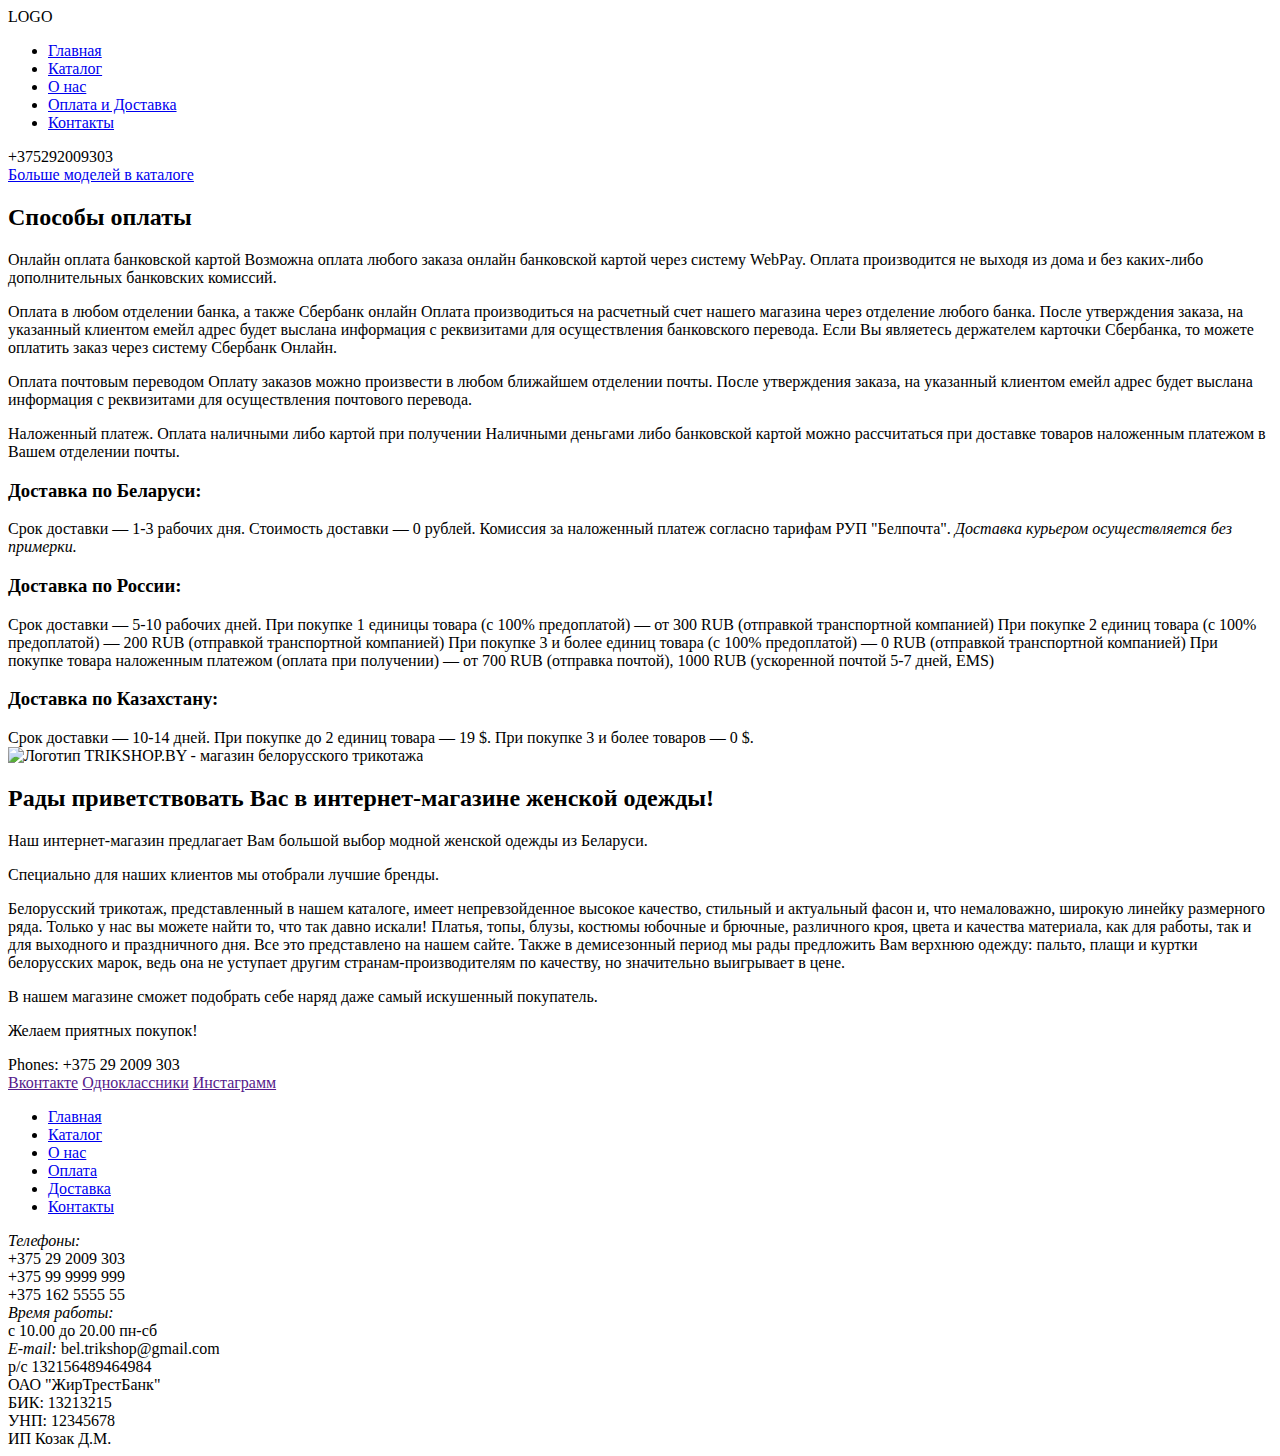
==== TEMP/index.html @ aaf56e62 "Add some fatures like bar menu close by clicking link" ====
<!DOCTYPE html>
<html lang="ru">
<head>
    <meta charset="UTF-8">
    <meta name="viewport" content="width=device-width, initial-scale=1.0">
    <meta http-equiv="X-UA-Compatible" content="ie=edge">
    <script src="https://unpkg.com/current-device/umd/current-device.min.js"></script>
    <link rel="stylesheet" href="https://use.fontawesome.com/releases/v5.3.1/css/brands.css" integrity="sha384-rf1bqOAj3+pw6NqYrtaE1/4Se2NBwkIfeYbsFdtiR6TQz0acWiwJbv1IM/Nt/ite" crossorigin="anonymous">
    <link rel="stylesheet" href="https://use.fontawesome.com/releases/v5.3.1/css/solid.css" integrity="sha384-VGP9aw4WtGH/uPAOseYxZ+Vz/vaTb1ehm1bwx92Fm8dTrE+3boLfF1SpAtB1z7HW" crossorigin="anonymous">
    <link rel="stylesheet" href="https://use.fontawesome.com/releases/v5.3.1/css/fontawesome.css" integrity="sha384-1rquJLNOM3ijoueaaeS5m+McXPJCGdr5HcA03/VHXxcp2kX2sUrQDmFc3jR5i/C7" crossorigin="anonymous">
    <link rel="stylesheet" href="/CSS/colors.css">
    <link rel="stylesheet" href="/CSS/normalize.css">
    <link rel="stylesheet" href="/CSS/fonts.css">
    <link rel="stylesheet" href="/CSS/index.css">
    <link rel="stylesheet" href="/HEADER/CSS/header.css">
    <link rel="stylesheet" href="/BANNER/css/banner.css">
    <link rel="stylesheet" href="/CATALOG/CSS/catalog.css">
    <link rel="stylesheet" href="/FOOTER/CSS/footer.css">
    <link rel="stylesheet" href="/US/CSS/us.css">
    <link rel="stylesheet" href="/PAYMENT/CSS/payment.css">
    <link rel="stylesheet" href="/CONTACTS/CSS/contacts.css">
    <link rel="stylesheet" href="/DELIVERY/CSS/delivery.css">
    <title>TRIKSHOP.BY - Беллоруский трикотаж купить Брест</title>
</head>
<body>
    <div class="header">
        <div class="header__logo">
            LOGO
        </div>
        <div class="header__empty-element">

        </div>
        <nav class="header__menu header__menu_closed">
            <ul>
                <li class="header__menu__item">
                    <a href="#">Главная</a> 
                </li>
                <li class="header__menu__item">
                    <a href="#catalog">Каталог</a>
                </li>
                <li class="header__menu__item">
                    <a href="#us">О нас</a> 
                </li>
                <li class="header__menu__item">
                    <a href="#payment">Оплата и Доставка</a>
                </li>
                <li class="header__menu__item">
                    <a href="#contacts">Контакты</a>
                </li>
            </ul>
        </nav>
        <div class="header__social">
            <a href=""><i class="fab fa-instagram"></i></a> 
            <a href=""><i class="fab fa-vk"></i></a> 
            <a href=""><i class="fab fa-odnoklassniki"></i></a> 
        </div>
        <div class="header__phones">
            +375292009303
        </div>
        <div class="header__menu_bar">
          <i class="fas fa-bars"></i>
        </div>
    </div>
    <div class="banner__margin">

    </div>
    <div class="banner">
      <div class ='banner__img' alt="Баннер"></div>
    </div>
    <a href="" name='catalog'></a>
    <div class="catalog">
        <div class="catalog__circles">
          <div class="catalog__circles__wrap">
            <div class="catalog__circle catalog__circle__selected"></div>
            <div class="catalog__circle"></div>
            <div class="catalog__circle"></div>
          </div>
        </div>
        <div class="catalog__models">
          <div class="catalog__arrow catalog__arrow_left">
              <i class="fas fa-angle-left"></i>
          </div>
          <div class="catalog__items">
            
            <div class="catalog__item">
              <div class="catalog__item__page"></div>
              <div class="catalog__item__page"></div>
              <div class="catalog__item__page"></div>
              <div class="catalog__item__img"></div>
            </div>
            <div class="catalog__item">
              <div class="catalog__item__page"></div>
              <div class="catalog__item__page"></div>
              <div class="catalog__item__page"></div>
              <div class="catalog__item__img"></div>
            </div>
            <div class="catalog__item">
              <div class="catalog__item__page"></div>
              <div class="catalog__item__page"></div>
              <div class="catalog__item__page"></div>
              <div class="catalog__item__img"></div>
            </div>
            <div class="catalog__item">
              <div class="catalog__item__page"></div>
              <div class="catalog__item__page"></div>
              <div class="catalog__item__page"></div>
              <div class="catalog__item__img"></div>
            </div>
            <div class="catalog__item">
              <div class="catalog__item__page"></div>
              <div class="catalog__item__page"></div>
              <div class="catalog__item__page"></div>
              <div class="catalog__item__img"></div>
            </div>
            <div class="catalog__item">
              <div class="catalog__item__page"></div>
              <div class="catalog__item__page"></div>
              <div class="catalog__item__page"></div>
              <div class="catalog__item__img"></div>
            </div>
            <div class="catalog__item">
              <div class="catalog__item__page"></div>
              <div class="catalog__item__page"></div>
              <div class="catalog__item__page"></div>
              <div class="catalog__item__img"></div>
            </div>
            <div class="catalog__item">
              <div class="catalog__item__page"></div>
              <div class="catalog__item__page"></div>
              <div class="catalog__item__page"></div>
              <div class="catalog__item__img"></div>
            </div>
            <div class="catalog__item">
              <div class="catalog__item__page"></div>
              <div class="catalog__item__page"></div>
              <div class="catalog__item__page"></div>
              <div class="catalog__item__img"></div>
            </div>
           
          </div>
          <div class="catalog__arrow catalog__arrow_right">
              <i class="fas fa-angle-right"></i>
          </div>
        </div>
        
        <div class='catalog__link'>
          <a href="#">Больше моделей в каталоге</a>
        </div>
    </div>
    <a name='payment'></a>
    <section class="payment" >
            <h2>Способы оплаты</h2>
            <div class="payment__data">
                
                <p>Онлайн оплата банковской картой 
                Возможна оплата любого заказа онлайн банковской картой через систему WebPay.
                Оплата производится не выходя из дома и без каких-либо дополнительных банковских комиссий.</p>
                <p> Оплата в любом отделении банка, а также Сбербанк онлайн 
                Оплата производиться на расчетный счет нашего магазина через отделение любого банка. После утверждения заказа, на указанный клиентом емейл адрес будет выслана информация с реквизитами для осуществления банковского перевода. Если Вы являетесь держателем карточки Сбербанка, то можете оплатить заказ через систему Сбербанк Онлайн.</p>
    
                <p>Оплата почтовым переводом 
                Оплату заказов можно произвести в любом ближайшем отделении почты. После утверждения заказа, на указанный клиентом емейл адрес будет выслана информация с реквизитами для осуществления почтового перевода.</p>
                <p>Наложенный платеж. Оплата наличными либо картой при получении 
                Наличными деньгами либо банковской картой можно рассчитаться при доставке товаров наложенным платежом в Вашем отделении почты.</p>
                
            </div>
          </section>

    <a name='dilivery'></a>
    <section class="delivery">
        <div class="delivery__data">
            <h3>Доставка по Беларуси:</h3>
            <div>
                <span>Срок доставки — 1-3 рабочих дня.</span>
                <span>Стоимость доставки — 0 рублей.</span>
                <span>Комиссия за наложенный платеж согласно тарифам РУП "Белпочта".</span>
                <i>Доставка курьером осуществляется без примерки.</i>
            </div>
            <h3>Доставка по России:</h3>
            <div>
                <span>Срок доставки — 5-10 рабочих дней.</span>
                <span>При покупке 1 единицы товара (с 100% предоплатой) — от 300 RUB (отправкой транспортной компанией)</span>
                <span>При покупке 2 единиц товара (c 100% предоплатой) — 200 RUB (отправкой транспортной компанией)</span>
                <span>При покупке 3 и более единиц товара (c 100% предоплатой) — 0 RUB (отправкой транспортной компанией)</span>
                <span>При покупке товара наложенным платежом (оплата при получении) — от 700 RUB (отправка почтой), 1000 RUB (ускоренной почтой 5-7 дней, EMS)</span>
            </div>
            <h3>Доставка по Казахстану:</h3>
            <div>
                <span>Срок доставки — 10-14 дней.</span>
                <span>При покупке до 2 единиц товара — 19 $.</span>
                <span>При покупке 3 и более товаров — 0 $.</span>
            </div>
        </div>
      </section>

    

    <a name='us'></a>
    <section class="us">
        <article class="us__text">

            <header>
              <img src="" alt="Логотип TRIKSHOP.BY - магазин белорусского трикотажа">  
              <h2>Рады приветствовать Вас в интернет-магазине женской одежды!</h2>
            </header>
            <p>
                <p>Наш интернет-магазин предлагает Вам большой выбор модной женской одежды из Беларуси.</p>
                <p>Специально для наших клиентов мы отобрали лучшие бренды.</p>
                <p>Белорусский трикотаж, представленный в нашем каталоге, имеет непревзойденное высокое качество, стильный и актуальный фасон и, что немаловажно, широкую линейку размерного ряда. Только у нас вы можете найти то, что так давно искали! Платья, топы, блузы, костюмы юбочные и брючные, различного кроя, цвета и качества материала, как для работы, так и для выходного и праздничного дня. Все это представлено на нашем сайте. Также в демисезонный период мы рады предложить Вам верхнюю одежду: пальто, плащи и куртки белорусских марок, ведь она не уступает другим странам-производителям по качеству, но значительно выигрывает в цене.</p>
                <p>В нашем магазине сможет подобрать себе наряд даже самый искушенный покупатель.</p>
                <p>Желаем приятных покупок!</p>

            </p>    
        </article>
      </section>
    <a name='contacts'></a>
    <div class="contacts">
        <article class="contacts__numbers">
            Phones: +375 29 2009 303
        </article>
        <div class="contacts__social">
            <a href="" class="contacts__social__links">Вконтакте</a>
            <a href="" class="contacts__social__links">Одноклассники</a>
            <a href="" class="contacts__social__links">Инстаграмм</a>
        </div>
    </div>
    
    



    <footer class="footer">
        <nav class="footer__menu">
            <ul>
                <li class="footer__menu__item"><a href="#">Главная</a></li>
                <li class="footer__menu__item"><a href="#catalog">Каталог</a></li>
                <li class="footer__menu__item"><a href="#us">О нас</a></li>
                <li class="footer__menu__item"><a href="#payment">Оплата</a></li>
                <li class="footer__menu__item"><a href="#dilivery">Доставка</a></li>
                <li class="footer__menu__item"><a href="#contacts">Контакты</a></li>
            </ul>
        </nav>
        <div class="footer__empty"></div>
        <div class="footer__social">
            <a href=""><i class="fab fa-instagram"></i></a> 
            <a href=""><i class="fab fa-vk"></i></a> 
            <a href=""><i class="fab fa-odnoklassniki"></i></a> 
        </div>
        <div class="footer__contacts">
            <i>Телефоны:</i><br>
            +375 29 2009 303<br>
            +375 99 9999 999<br>
            +375 162 5555 55<br>
            <i>Время работы:</i><br> 
            с 10.00 до 20.00 пн-сб<br>
            <i>E-mail:</i> bel.trikshop@gmail.com<br>
        </div>
        <div class="footer__bankrec">
            р/с 132156489464984<br>
            ОАО "ЖирТрестБанк"<br>
            БИК: 13213215<br>
        </div>
        <div class="footer__unp">
            УНП: 12345678<br>
            ИП Козак Д.М.<br>

        </div>
    </footer>
    
    
    <script src="/CATALOG/JS/catalog.js"></script>
    <script src="/HEADER/JS/header.js"></script>
    <script src="/JS/index.js"></script>
    <script src="/JS/device.js"></script>
</body>
</html>
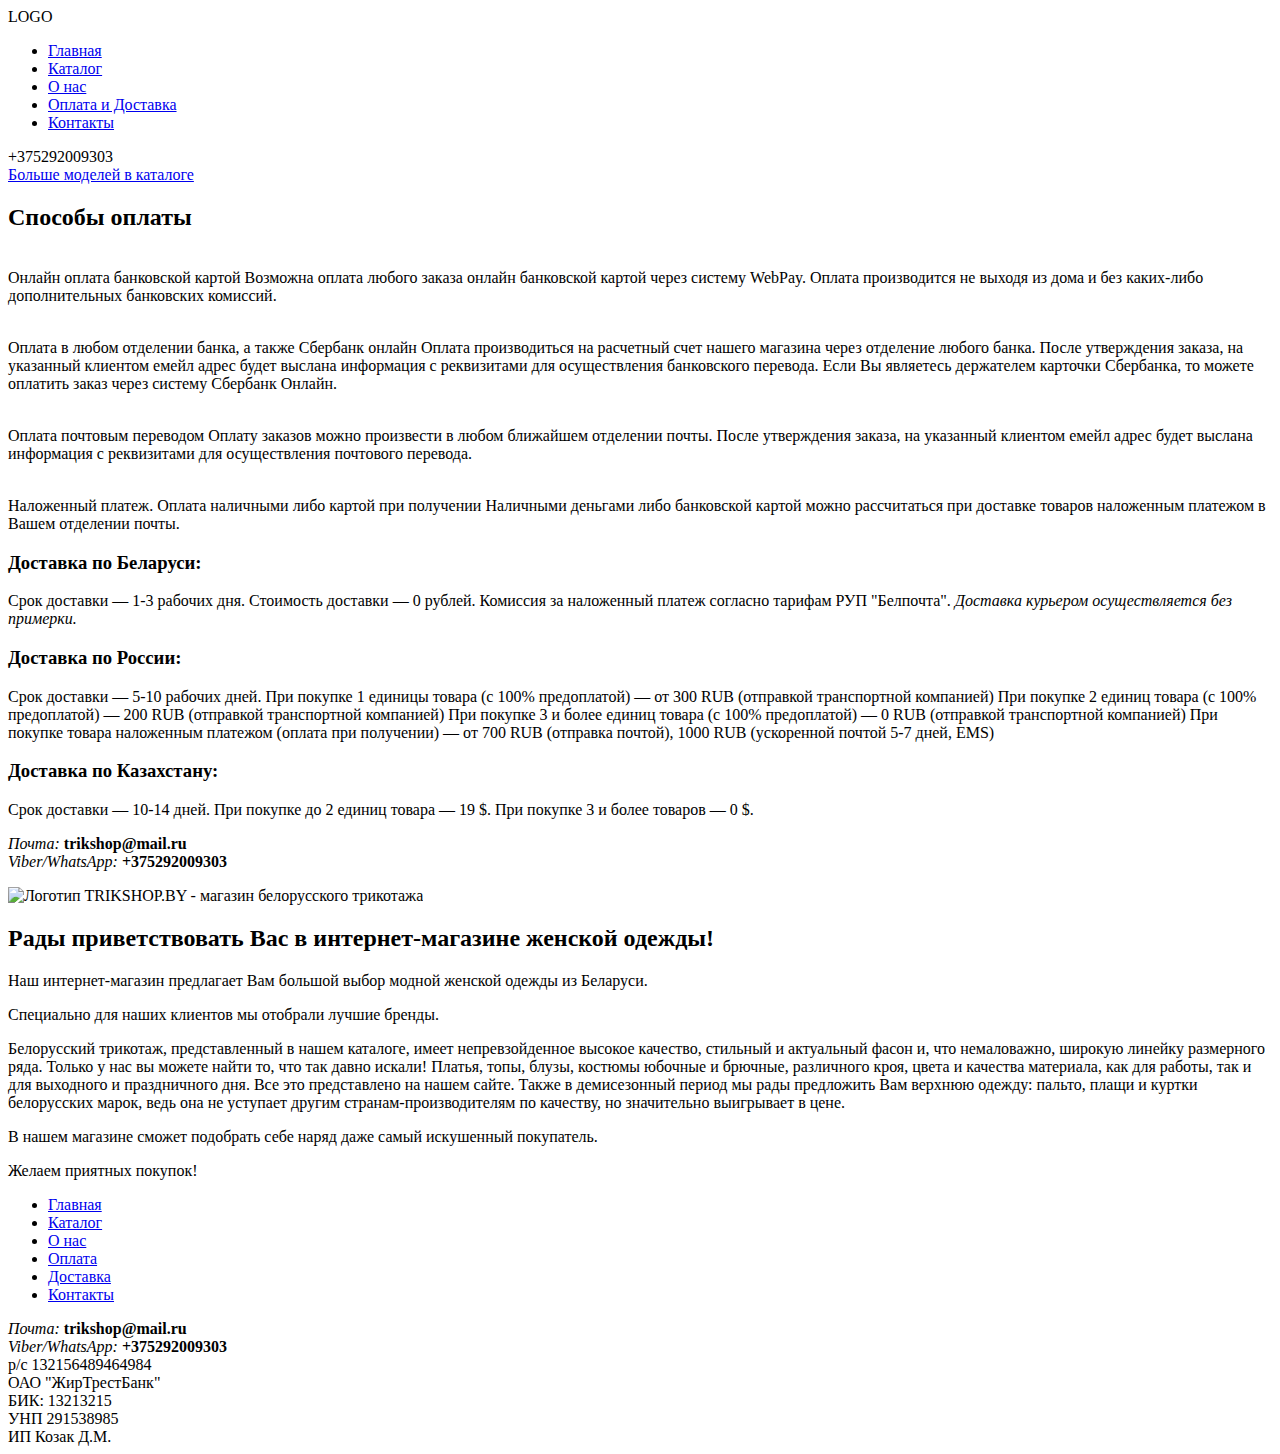
==== commit 17d2a0d7: "Display footer" ====
--- a/TEMP/index.html
+++ b/TEMP/index.html
@@ -4,6 +4,11 @@
     <meta charset="UTF-8">
     <meta name="viewport" content="width=device-width, initial-scale=1.0">
     <meta http-equiv="X-UA-Compatible" content="ie=edge">
+    <meta property='og:image' content='/BANNER/IMGS/баннер 2369.jpg' /> <!— для Viber —>
+
+    <meta property='og:image' content='/BANNER/IMGS/баннер 2369.jpg' />
+ 
+    <meta property='og:image' content='/BANNER/IMGS/баннер 2369.jpg' /> <!— для Telegram & WhatsApp —>
     <script src="https://unpkg.com/current-device/umd/current-device.min.js"></script>
     <link rel="stylesheet" href="https://use.fontawesome.com/releases/v5.3.1/css/brands.css" integrity="sha384-rf1bqOAj3+pw6NqYrtaE1/4Se2NBwkIfeYbsFdtiR6TQz0acWiwJbv1IM/Nt/ite" crossorigin="anonymous">
     <link rel="stylesheet" href="https://use.fontawesome.com/releases/v5.3.1/css/solid.css" integrity="sha384-VGP9aw4WtGH/uPAOseYxZ+Vz/vaTb1ehm1bwx92Fm8dTrE+3boLfF1SpAtB1z7HW" crossorigin="anonymous">
@@ -50,9 +55,9 @@
             </ul>
         </nav>
         <div class="header__social">
-            <a href=""><i class="fab fa-instagram"></i></a> 
-            <a href=""><i class="fab fa-vk"></i></a> 
-            <a href=""><i class="fab fa-odnoklassniki"></i></a> 
+            <a href="https://www.instagram.com/trikshop.by/?utm_source=ig_profile_share&igshid=1as73hnb0vvfa" target="_blank"><i class="fab fa-instagram"></i></a> 
+            <!-- <a href=""><i class="fab fa-vk"></i></a>  -->
+            <a href="https://m.ok.ru/dk;jsessionid=ad5faab49e345cdb6df94f02e73f4b57a963138e876ae20f.76fc9797?st.cmd=altGroupRestricted&st.groupId=53975076438144&_prevCmd=altGroupMain&tkn=1452" target="_blank"><i class="fab fa-odnoklassniki"></i></a> 
         </div>
         <div class="header__phones">
             +375292009303
@@ -152,16 +157,24 @@
             <h2>Способы оплаты</h2>
             <div class="payment__data">
                 
-                <p>Онлайн оплата банковской картой 
-                Возможна оплата любого заказа онлайн банковской картой через систему WebPay.
-                Оплата производится не выходя из дома и без каких-либо дополнительных банковских комиссий.</p>
-                <p> Оплата в любом отделении банка, а также Сбербанк онлайн 
-                Оплата производиться на расчетный счет нашего магазина через отделение любого банка. После утверждения заказа, на указанный клиентом емейл адрес будет выслана информация с реквизитами для осуществления банковского перевода. Если Вы являетесь держателем карточки Сбербанка, то можете оплатить заказ через систему Сбербанк Онлайн.</p>
-    
-                <p>Оплата почтовым переводом 
-                Оплату заказов можно произвести в любом ближайшем отделении почты. После утверждения заказа, на указанный клиентом емейл адрес будет выслана информация с реквизитами для осуществления почтового перевода.</p>
-                <p>Наложенный платеж. Оплата наличными либо картой при получении 
-                Наличными деньгами либо банковской картой можно рассчитаться при доставке товаров наложенным платежом в Вашем отделении почты.</p>
+                <p>
+                  <img src="/PAYMENT/IMGS/webpay_logo.png" alt=""><br>
+                  Онлайн оплата банковской картой 
+                  Возможна оплата любого заказа онлайн банковской картой через систему WebPay.
+                  Оплата производится не выходя из дома и без каких-либо дополнительных банковских комиссий.</p>
+                <p> 
+                  <img src="/PAYMENT/IMGS/sber.png" alt=""><br>
+                  Оплата в любом отделении банка, а также Сбербанк онлайн 
+                  Оплата производиться на расчетный счет нашего магазина через отделение любого банка. После утверждения заказа, на указанный клиентом емейл адрес будет выслана информация с реквизитами для осуществления банковского перевода. Если Вы являетесь держателем карточки Сбербанка, то можете оплатить заказ через систему Сбербанк Онлайн.</p>
+    
+                <p>
+                  <img src="/PAYMENT/IMGS/BelPOchta.png" alt=""><br>
+                  Оплата почтовым переводом 
+                  Оплату заказов можно произвести в любом ближайшем отделении почты. После утверждения заказа, на указанный клиентом емейл адрес будет выслана информация с реквизитами для осуществления почтового перевода.</p>
+                <p>
+                  <img src="/PAYMENT/IMGS/1200px-Russian_Post.svg.png" alt=""><br>
+                  Наложенный платеж. Оплата наличными либо картой при получении 
+                  Наличными деньгами либо банковской картой можно рассчитаться при доставке товаров наложенным платежом в Вашем отделении почты.</p>
                 
             </div>
           </section>
@@ -192,9 +205,22 @@
             </div>
         </div>
       </section>
-
-    
-
+      <a name='contacts'></a>
+      <div class="contacts">
+          <div class="contacts__wrapper">
+            <article class="contacts__numbers">
+                <p>
+                  <i>Почта:</i> <strong>trikshop@mail.ru</strong><br>
+                  <i>Viber/WhatsApp:</i> <strong>+375292009303</strong>
+                </p>
+            </article>
+            <div class="contacts__social">
+                <a href="https://m.ok.ru/dk;jsessionid=ad5faab49e345cdb6df94f02e73f4b57a963138e876ae20f.76fc9797?st.cmd=altGroupRestricted&st.groupId=53975076438144&_prevCmd=altGroupMain&tkn=1452" class="contacts__social__links" target="_blank"><i class="fab fa-odnoklassniki"></i></a>
+                <a href="https://www.instagram.com/trikshop.by/?utm_source=ig_profile_share&igshid=1as73hnb0vvfa" class="contacts__social__links" target="_blank"><i class="fab fa-instagram"></i></a>
+            </div>
+          </div>
+      </div>
+      
     <a name='us'></a>
     <section class="us">
         <article class="us__text">
@@ -213,17 +239,6 @@
             </p>    
         </article>
       </section>
-    <a name='contacts'></a>
-    <div class="contacts">
-        <article class="contacts__numbers">
-            Phones: +375 29 2009 303
-        </article>
-        <div class="contacts__social">
-            <a href="" class="contacts__social__links">Вконтакте</a>
-            <a href="" class="contacts__social__links">Одноклассники</a>
-            <a href="" class="contacts__social__links">Инстаграмм</a>
-        </div>
-    </div>
     
     
 
@@ -243,17 +258,11 @@
         <div class="footer__empty"></div>
         <div class="footer__social">
             <a href=""><i class="fab fa-instagram"></i></a> 
-            <a href=""><i class="fab fa-vk"></i></a> 
             <a href=""><i class="fab fa-odnoklassniki"></i></a> 
         </div>
         <div class="footer__contacts">
-            <i>Телефоны:</i><br>
-            +375 29 2009 303<br>
-            +375 99 9999 999<br>
-            +375 162 5555 55<br>
-            <i>Время работы:</i><br> 
-            с 10.00 до 20.00 пн-сб<br>
-            <i>E-mail:</i> bel.trikshop@gmail.com<br>
+          <i>Почта:</i> <strong>trikshop@mail.ru</strong><br>
+          <i>Viber/WhatsApp:</i> <strong>+375292009303</strong>
         </div>
         <div class="footer__bankrec">
             р/с 132156489464984<br>
@@ -261,7 +270,7 @@
             БИК: 13213215<br>
         </div>
         <div class="footer__unp">
-            УНП: 12345678<br>
+            УНП 291538985<br>
             ИП Козак Д.М.<br>
 
         </div>
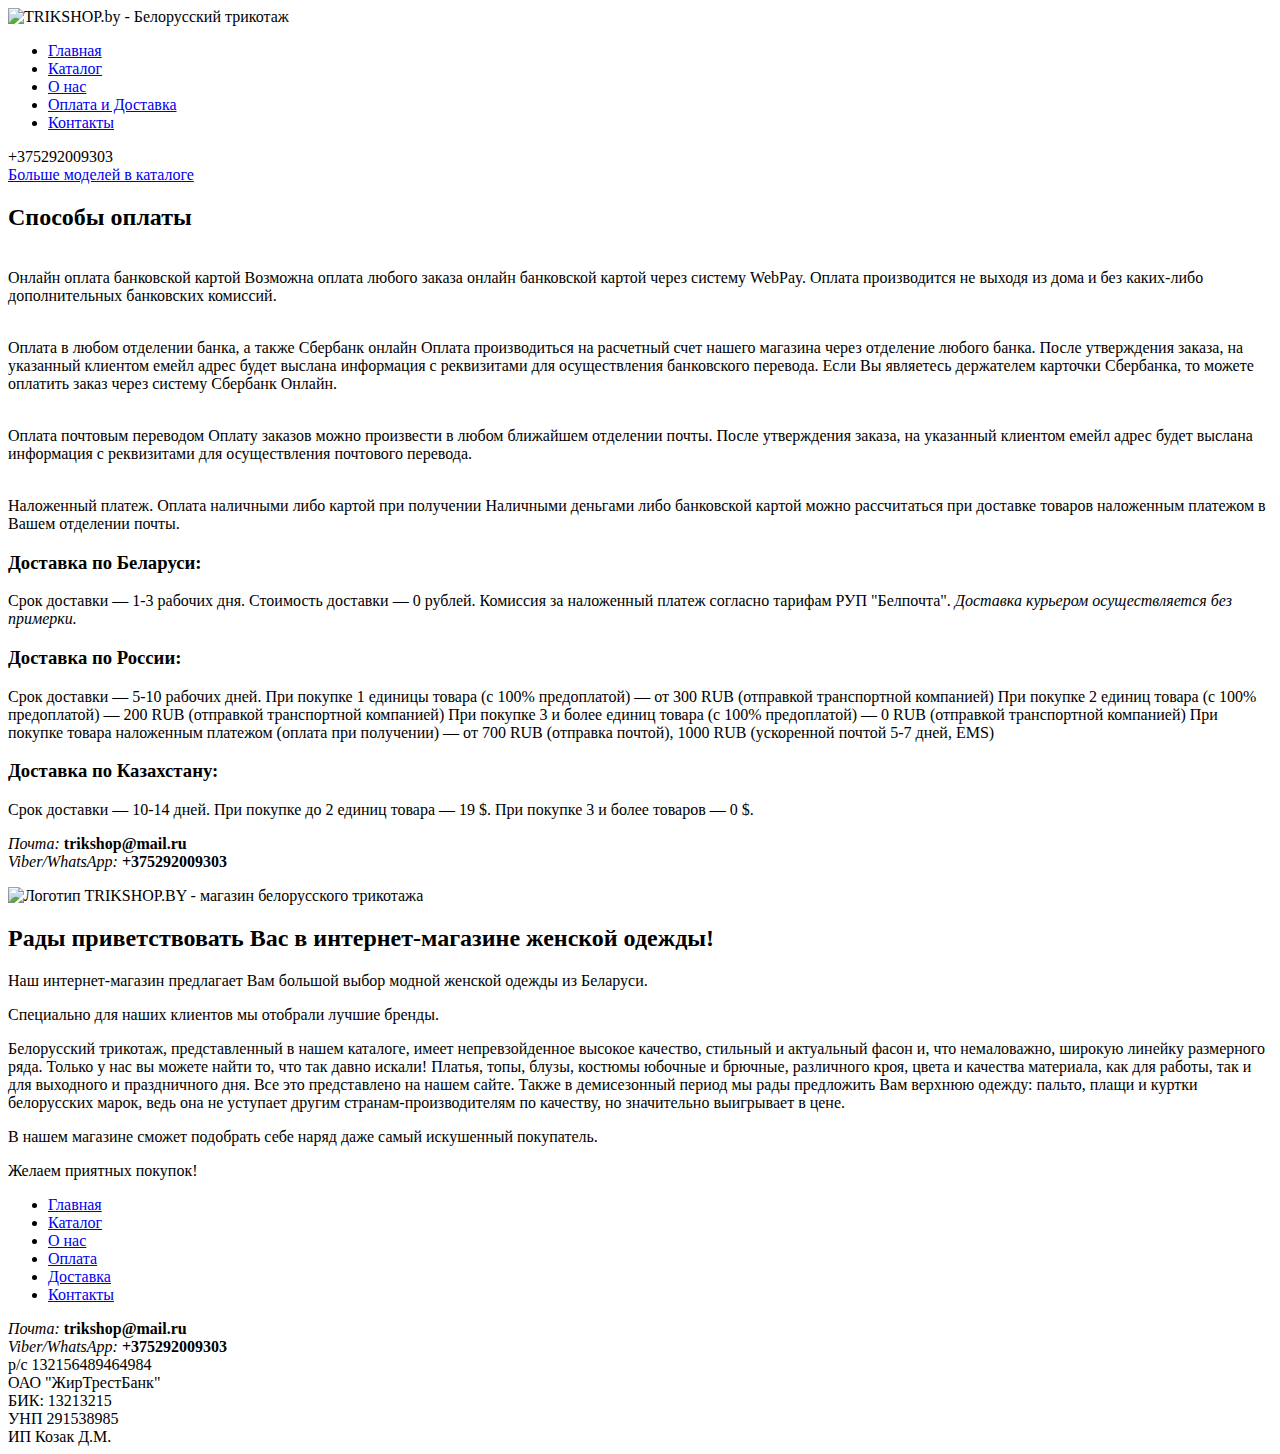
==== commit 2dc298ef: "Add some features/ Almost done" ====
--- a/TEMP/index.html
+++ b/TEMP/index.html
@@ -10,6 +10,8 @@
  
     <meta property='og:image' content='/BANNER/IMGS/баннер 2369.jpg' /> <!— для Telegram & WhatsApp —>
     <script src="https://unpkg.com/current-device/umd/current-device.min.js"></script>
+    <link rel="icon" type="image/png" href="/ICONS/favicon.png" />
+    <link rel="apple-touch-icon-precomposed" href="/ICONS/apple-favicon.png"/>
     <link rel="stylesheet" href="https://use.fontawesome.com/releases/v5.3.1/css/brands.css" integrity="sha384-rf1bqOAj3+pw6NqYrtaE1/4Se2NBwkIfeYbsFdtiR6TQz0acWiwJbv1IM/Nt/ite" crossorigin="anonymous">
     <link rel="stylesheet" href="https://use.fontawesome.com/releases/v5.3.1/css/solid.css" integrity="sha384-VGP9aw4WtGH/uPAOseYxZ+Vz/vaTb1ehm1bwx92Fm8dTrE+3boLfF1SpAtB1z7HW" crossorigin="anonymous">
     <link rel="stylesheet" href="https://use.fontawesome.com/releases/v5.3.1/css/fontawesome.css" integrity="sha384-1rquJLNOM3ijoueaaeS5m+McXPJCGdr5HcA03/VHXxcp2kX2sUrQDmFc3jR5i/C7" crossorigin="anonymous">
@@ -30,7 +32,7 @@
 <body>
     <div class="header">
         <div class="header__logo">
-            LOGO
+            <img src="/HEADER/logo.png" alt="TRIKSHOP.by - Белорусский трикотаж">
         </div>
         <div class="header__empty-element">
 
@@ -88,57 +90,57 @@
           <div class="catalog__items">
             
             <div class="catalog__item">
-              <div class="catalog__item__page"></div>
-              <div class="catalog__item__page"></div>
-              <div class="catalog__item__page"></div>
-              <div class="catalog__item__img"></div>
-            </div>
-            <div class="catalog__item">
-              <div class="catalog__item__page"></div>
-              <div class="catalog__item__page"></div>
-              <div class="catalog__item__page"></div>
-              <div class="catalog__item__img"></div>
-            </div>
-            <div class="catalog__item">
-              <div class="catalog__item__page"></div>
-              <div class="catalog__item__page"></div>
-              <div class="catalog__item__page"></div>
-              <div class="catalog__item__img"></div>
-            </div>
-            <div class="catalog__item">
-              <div class="catalog__item__page"></div>
-              <div class="catalog__item__page"></div>
-              <div class="catalog__item__page"></div>
-              <div class="catalog__item__img"></div>
-            </div>
-            <div class="catalog__item">
-              <div class="catalog__item__page"></div>
-              <div class="catalog__item__page"></div>
-              <div class="catalog__item__page"></div>
-              <div class="catalog__item__img"></div>
-            </div>
-            <div class="catalog__item">
-              <div class="catalog__item__page"></div>
-              <div class="catalog__item__page"></div>
-              <div class="catalog__item__page"></div>
-              <div class="catalog__item__img"></div>
-            </div>
-            <div class="catalog__item">
-              <div class="catalog__item__page"></div>
-              <div class="catalog__item__page"></div>
-              <div class="catalog__item__page"></div>
-              <div class="catalog__item__img"></div>
-            </div>
-            <div class="catalog__item">
-              <div class="catalog__item__page"></div>
-              <div class="catalog__item__page"></div>
-              <div class="catalog__item__page"></div>
-              <div class="catalog__item__img"></div>
-            </div>
-            <div class="catalog__item">
-              <div class="catalog__item__page"></div>
-              <div class="catalog__item__page"></div>
-              <div class="catalog__item__page"></div>
+              <div class="catalog__item__page"><div class="catalog__item__page__control"></div></div>
+              <div class="catalog__item__page"><div class="catalog__item__page__control"></div></div>
+              <div class="catalog__item__page"><div class="catalog__item__page__control"></div></div>
+              <div class="catalog__item__img"></div>
+            </div>
+            <div class="catalog__item">
+              <div class="catalog__item__page"><div class="catalog__item__page__control"></div></div>
+              <div class="catalog__item__page"><div class="catalog__item__page__control"></div></div>
+              <div class="catalog__item__page"><div class="catalog__item__page__control"></div></div>
+              <div class="catalog__item__img"></div>
+            </div>
+            <div class="catalog__item">
+              <div class="catalog__item__page"><div class="catalog__item__page__control"></div></div>
+              <div class="catalog__item__page"><div class="catalog__item__page__control"></div></div>
+              <div class="catalog__item__page"><div class="catalog__item__page__control"></div></div>
+              <div class="catalog__item__img"></div>
+            </div>
+            <div class="catalog__item">
+              <div class="catalog__item__page"><div class="catalog__item__page__control"></div></div>
+              <div class="catalog__item__page"><div class="catalog__item__page__control"></div></div>
+              <div class="catalog__item__page"><div class="catalog__item__page__control"></div></div>
+              <div class="catalog__item__img"></div>
+            </div>
+            <div class="catalog__item">
+              <div class="catalog__item__page"><div class="catalog__item__page__control"></div></div>
+              <div class="catalog__item__page"><div class="catalog__item__page__control"></div></div>
+              <div class="catalog__item__page"><div class="catalog__item__page__control"></div></div>
+              <div class="catalog__item__img"></div>
+            </div>
+            <div class="catalog__item">
+              <div class="catalog__item__page"><div class="catalog__item__page__control"></div></div>
+              <div class="catalog__item__page"><div class="catalog__item__page__control"></div></div>
+              <div class="catalog__item__page"><div class="catalog__item__page__control"></div></div>
+              <div class="catalog__item__img"></div>
+            </div>
+            <div class="catalog__item">
+              <div class="catalog__item__page"><div class="catalog__item__page__control"></div></div>
+              <div class="catalog__item__page"><div class="catalog__item__page__control"></div></div>
+              <div class="catalog__item__page"><div class="catalog__item__page__control"></div></div>
+              <div class="catalog__item__img"></div>
+            </div>
+            <div class="catalog__item">
+              <div class="catalog__item__page"><div class="catalog__item__page__control"></div></div>
+              <div class="catalog__item__page"><div class="catalog__item__page__control"></div></div>
+              <div class="catalog__item__page"><div class="catalog__item__page__control"></div></div>
+              <div class="catalog__item__img"></div>
+            </div>
+            <div class="catalog__item">
+              <div class="catalog__item__page"><div class="catalog__item__page__control"></div></div>
+              <div class="catalog__item__page"><div class="catalog__item__page__control"></div></div>
+              <div class="catalog__item__page"><div class="catalog__item__page__control"></div></div>
               <div class="catalog__item__img"></div>
             </div>
            
@@ -149,11 +151,11 @@
         </div>
         
         <div class='catalog__link'>
-          <a href="#">Больше моделей в каталоге</a>
+          <a href="https://www.instagram.com/trikshop.by/?utm_source=ig_profile_share&igshid=1as73hnb0vvfa" target="_blank" class='catalog__link__buttona'>Больше моделей в каталоге</a>
         </div>
     </div>
     <a name='payment'></a>
-    <section class="payment" >
+    <section class="payment">
             <h2>Способы оплаты</h2>
             <div class="payment__data">
                 
@@ -226,7 +228,7 @@
         <article class="us__text">
 
             <header>
-              <img src="" alt="Логотип TRIKSHOP.BY - магазин белорусского трикотажа">  
+              <img src="/US/logo.png" alt="Логотип TRIKSHOP.BY - магазин белорусского трикотажа">  
               <h2>Рады приветствовать Вас в интернет-магазине женской одежды!</h2>
             </header>
             <p>
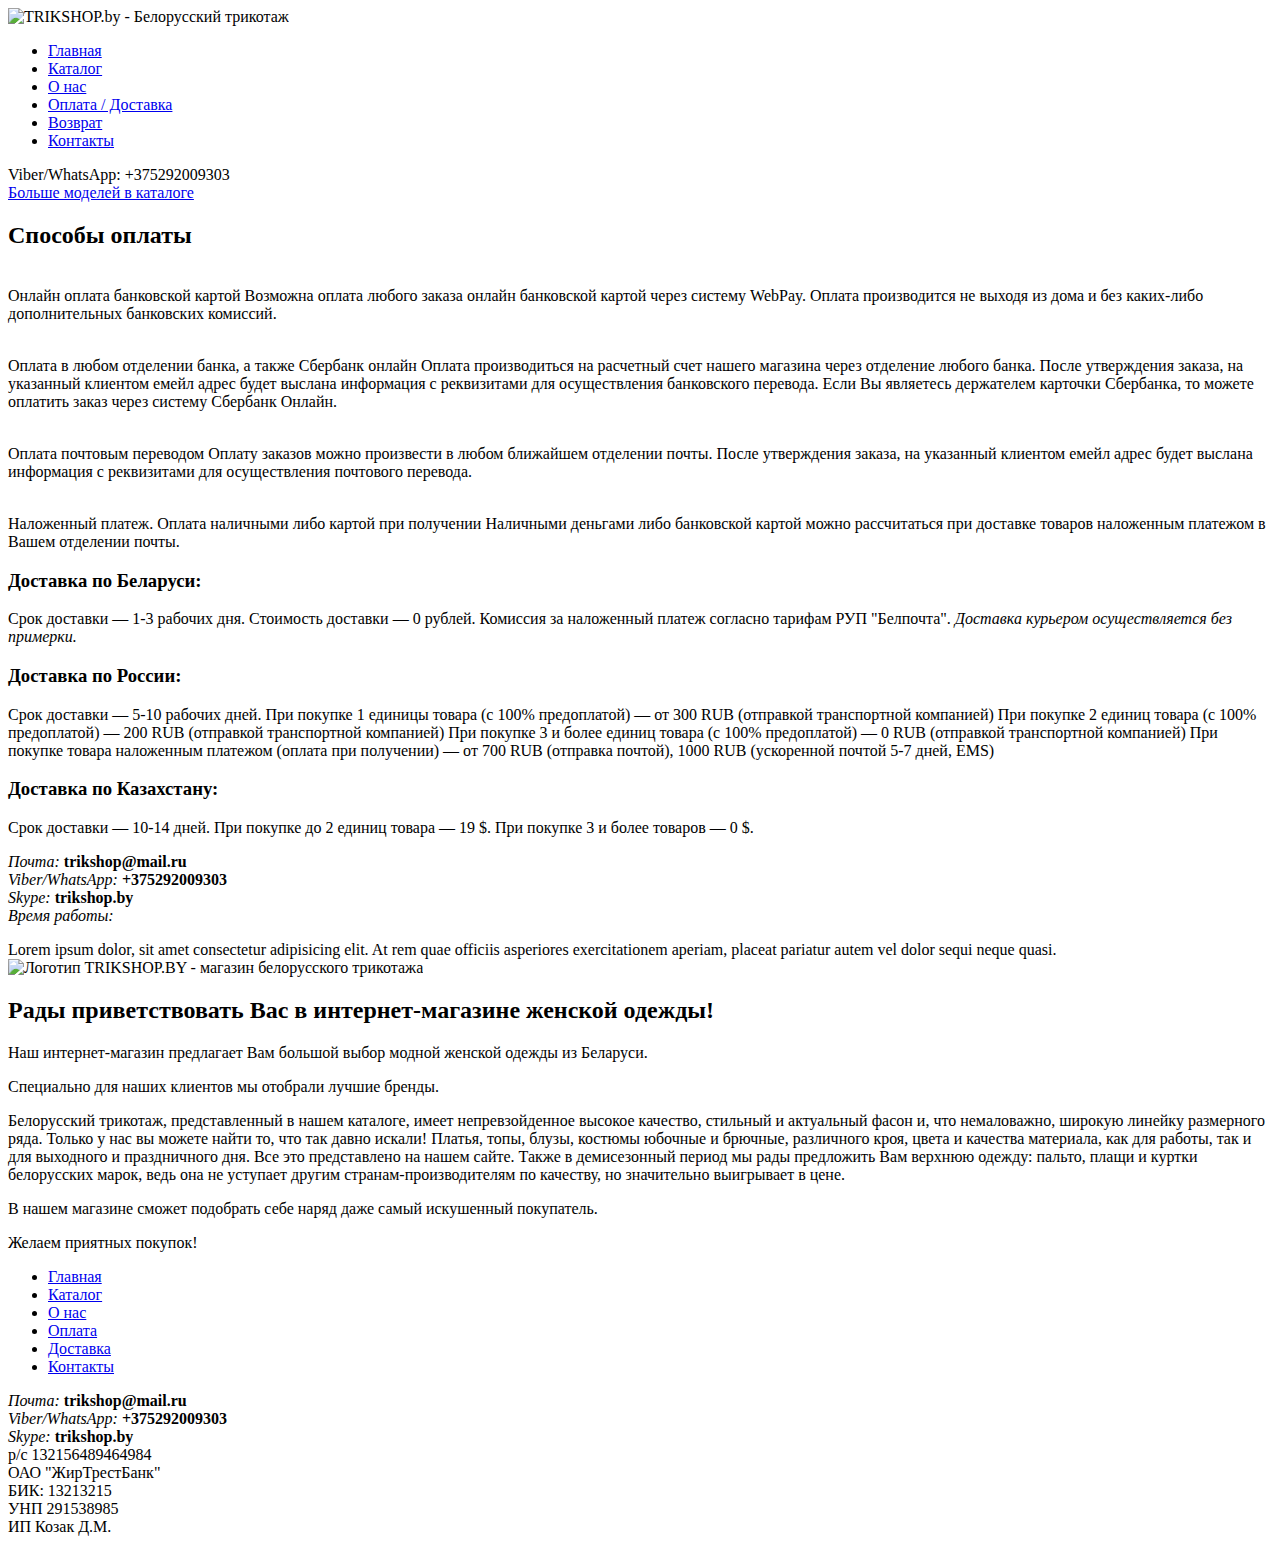
==== commit f6c5ee98: "Add prefixes" ====
--- a/TEMP/index.html
+++ b/TEMP/index.html
@@ -49,7 +49,10 @@
                     <a href="#us">О нас</a> 
                 </li>
                 <li class="header__menu__item">
-                    <a href="#payment">Оплата и Доставка</a>
+                    <a href="#payment">Оплата / Доставка</a>
+                </li>
+                <li class="header__menu__item">
+                  <a href="#return">Возврат</a>
                 </li>
                 <li class="header__menu__item">
                     <a href="#contacts">Контакты</a>
@@ -62,7 +65,7 @@
             <a href="https://m.ok.ru/dk;jsessionid=ad5faab49e345cdb6df94f02e73f4b57a963138e876ae20f.76fc9797?st.cmd=altGroupRestricted&st.groupId=53975076438144&_prevCmd=altGroupMain&tkn=1452" target="_blank"><i class="fab fa-odnoklassniki"></i></a> 
         </div>
         <div class="header__phones">
-            +375292009303
+            Viber/WhatsApp: +375292009303
         </div>
         <div class="header__menu_bar">
           <i class="fas fa-bars"></i>
@@ -213,7 +216,9 @@
             <article class="contacts__numbers">
                 <p>
                   <i>Почта:</i> <strong>trikshop@mail.ru</strong><br>
-                  <i>Viber/WhatsApp:</i> <strong>+375292009303</strong>
+                  <i>Viber/WhatsApp:</i> <strong>+375292009303</strong><br>
+                  <i>Skype:</i> <strong>trikshop.by</strong><br>
+                  <i>Время работы:</i> <strong></strong>
                 </p>
             </article>
             <div class="contacts__social">
@@ -222,7 +227,14 @@
             </div>
           </div>
       </div>
-      
+    <a name='return'></a>
+    <section class='return'>
+      <article class="return__text">
+        Lorem ipsum dolor, sit amet consectetur adipisicing elit. 
+        At rem quae officiis asperiores exercitationem aperiam, 
+        placeat pariatur autem vel dolor sequi neque quasi.
+      </article>
+    </section>
     <a name='us'></a>
     <section class="us">
         <article class="us__text">
@@ -264,7 +276,8 @@
         </div>
         <div class="footer__contacts">
           <i>Почта:</i> <strong>trikshop@mail.ru</strong><br>
-          <i>Viber/WhatsApp:</i> <strong>+375292009303</strong>
+          <i>Viber/WhatsApp:</i> <strong>+375292009303</strong><br>
+          <i>Skype:</i> <strong>trikshop.by</strong>
         </div>
         <div class="footer__bankrec">
             р/с 132156489464984<br>
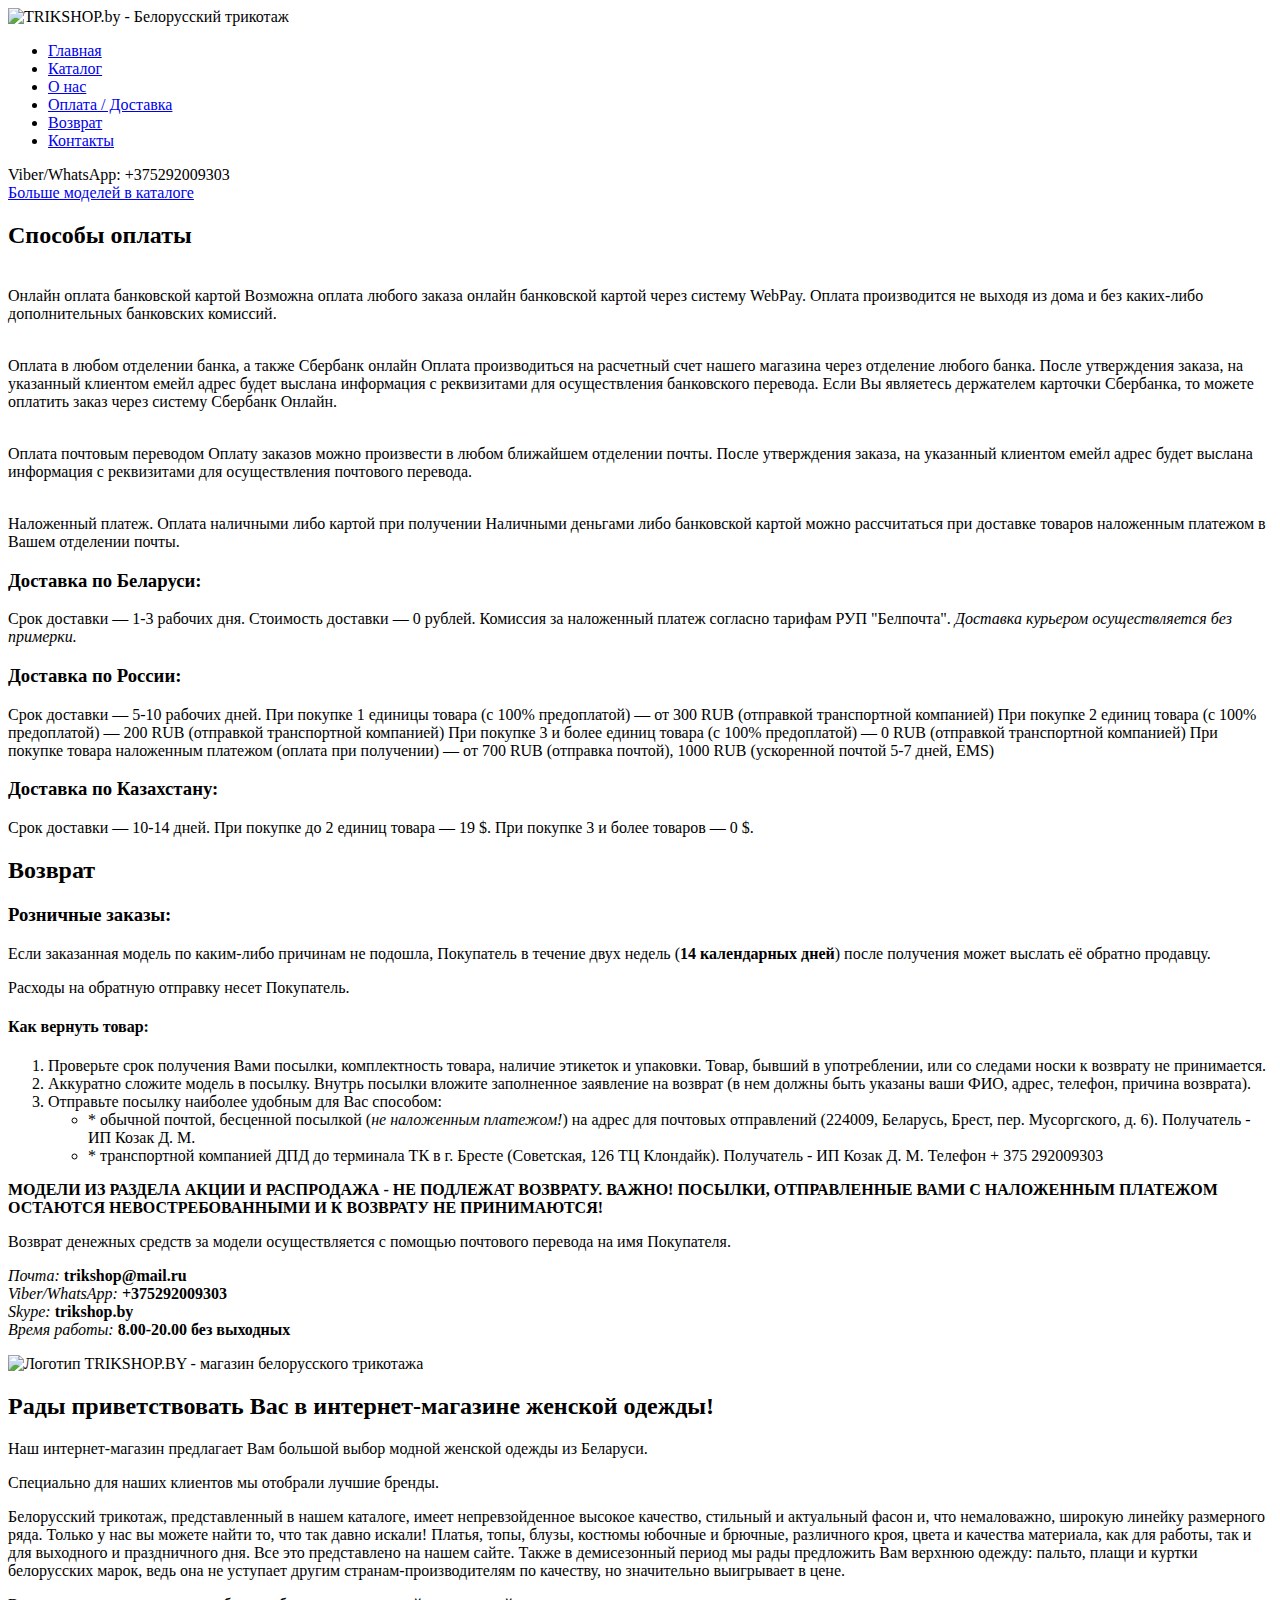
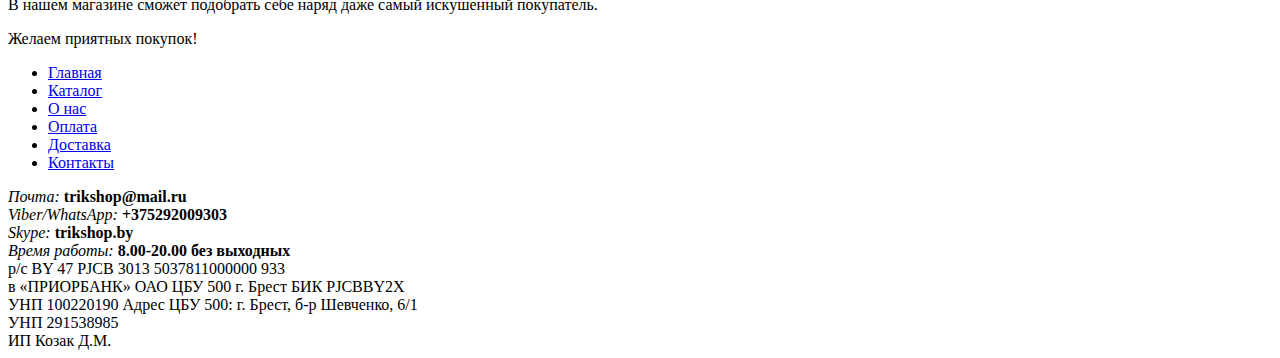
==== commit 617bf7ff: "Add return part" ====
--- a/TEMP/index.html
+++ b/TEMP/index.html
@@ -27,6 +27,7 @@
     <link rel="stylesheet" href="/PAYMENT/CSS/payment.css">
     <link rel="stylesheet" href="/CONTACTS/CSS/contacts.css">
     <link rel="stylesheet" href="/DELIVERY/CSS/delivery.css">
+    <link rel="stylesheet" href="/RETURN/CSS/return.css">
     <title>TRIKSHOP.BY - Беллоруский трикотаж купить Брест</title>
 </head>
 <body>
@@ -210,6 +211,45 @@
             </div>
         </div>
       </section>
+
+
+      <a name='return'></a>
+      <section class='return'>
+        <article class="return__text">
+          <h2>Возврат</h2>
+          <h3>Розничные заказы:</h3>
+
+          <p>Если заказанная модель по каким-либо причинам не подошла, Покупатель в течение двух недель (<strong>14 календарных дней</strong>) после получения может выслать её обратно продавцу.</p>
+          
+          <p>Расходы на обратную отправку несет Покупатель.</p>
+          
+          <p><h4>Как вернуть товар:</h4>
+          <ol>
+              <li>Проверьте срок получения Вами посылки, комплектность товара, наличие этикеток и упаковки. Товар, бывший в употреблении, или со следами носки к возврату не принимается.</li>
+              
+              <li>Аккуратно сложите модель в посылку. Внутрь посылки вложите заполненное <span class='underlined_span'>заявление на возврат</span> (в нем должны быть указаны ваши ФИО, адрес, телефон, причина возврата).</li>
+              
+              <li>Отправьте посылку наиболее удобным для Вас способом:
+              <ul>
+                <li>* обычной почтой, бесценной посылкой (<i>не наложенным платежом!</i>) на адрес для почтовых отправлений (224009, Беларусь, Брест, пер. Мусоргского, д. 6). Получатель - ИП Козак Д. М.</li>
+                
+                <li>* транспортной компанией ДПД до терминала ТК в г. Бресте (Советская, 126 ТЦ Клондайк). Получатель - ИП Козак Д. М. Телефон + 375 292009303</li>
+              </ul>
+              </li>
+          </ol></p>
+          <p> 
+            <strong>
+              МОДЕЛИ ИЗ РАЗДЕЛА АКЦИИ И РАСПРОДАЖА - НЕ ПОДЛЕЖАТ ВОЗВРАТУ.
+              ВАЖНО! ПОСЫЛКИ, ОТПРАВЛЕННЫЕ ВАМИ С НАЛОЖЕННЫМ ПЛАТЕЖОМ ОСТАЮТСЯ НЕВОСТРЕБОВАННЫМИ И К ВОЗВРАТУ НЕ ПРИНИМАЮТСЯ!
+            </strong>
+          </p>
+          
+          <p>
+            Возврат денежных средств за модели осуществляется с помощью почтового перевода на имя Покупателя.
+          </p>
+        </article>
+      </section>
+
       <a name='contacts'></a>
       <div class="contacts">
           <div class="contacts__wrapper">
@@ -218,7 +258,7 @@
                   <i>Почта:</i> <strong>trikshop@mail.ru</strong><br>
                   <i>Viber/WhatsApp:</i> <strong>+375292009303</strong><br>
                   <i>Skype:</i> <strong>trikshop.by</strong><br>
-                  <i>Время работы:</i> <strong></strong>
+                  <i>Время работы:</i> <strong>8.00-20.00 без выходных</strong>
                 </p>
             </article>
             <div class="contacts__social">
@@ -227,14 +267,7 @@
             </div>
           </div>
       </div>
-    <a name='return'></a>
-    <section class='return'>
-      <article class="return__text">
-        Lorem ipsum dolor, sit amet consectetur adipisicing elit. 
-        At rem quae officiis asperiores exercitationem aperiam, 
-        placeat pariatur autem vel dolor sequi neque quasi.
-      </article>
-    </section>
+    
     <a name='us'></a>
     <section class="us">
         <article class="us__text">
@@ -277,12 +310,13 @@
         <div class="footer__contacts">
           <i>Почта:</i> <strong>trikshop@mail.ru</strong><br>
           <i>Viber/WhatsApp:</i> <strong>+375292009303</strong><br>
-          <i>Skype:</i> <strong>trikshop.by</strong>
+          <i>Skype:</i> <strong>trikshop.by</strong><br>
+          <i>Время работы:</i> <strong>8.00-20.00 без выходных</strong>
         </div>
         <div class="footer__bankrec">
-            р/с 132156489464984<br>
-            ОАО "ЖирТрестБанк"<br>
-            БИК: 13213215<br>
+          р/c BY 47 PJCB 3013 5037811000000 933 <br>
+          в «ПРИОРБАНК» ОАО ЦБУ 500 г. Брест БИК PJCBBY2X <br>
+          УНП 100220190 Адрес ЦБУ 500: г. Брест, б-р Шевченко, 6/1<br>
         </div>
         <div class="footer__unp">
             УНП 291538985<br>
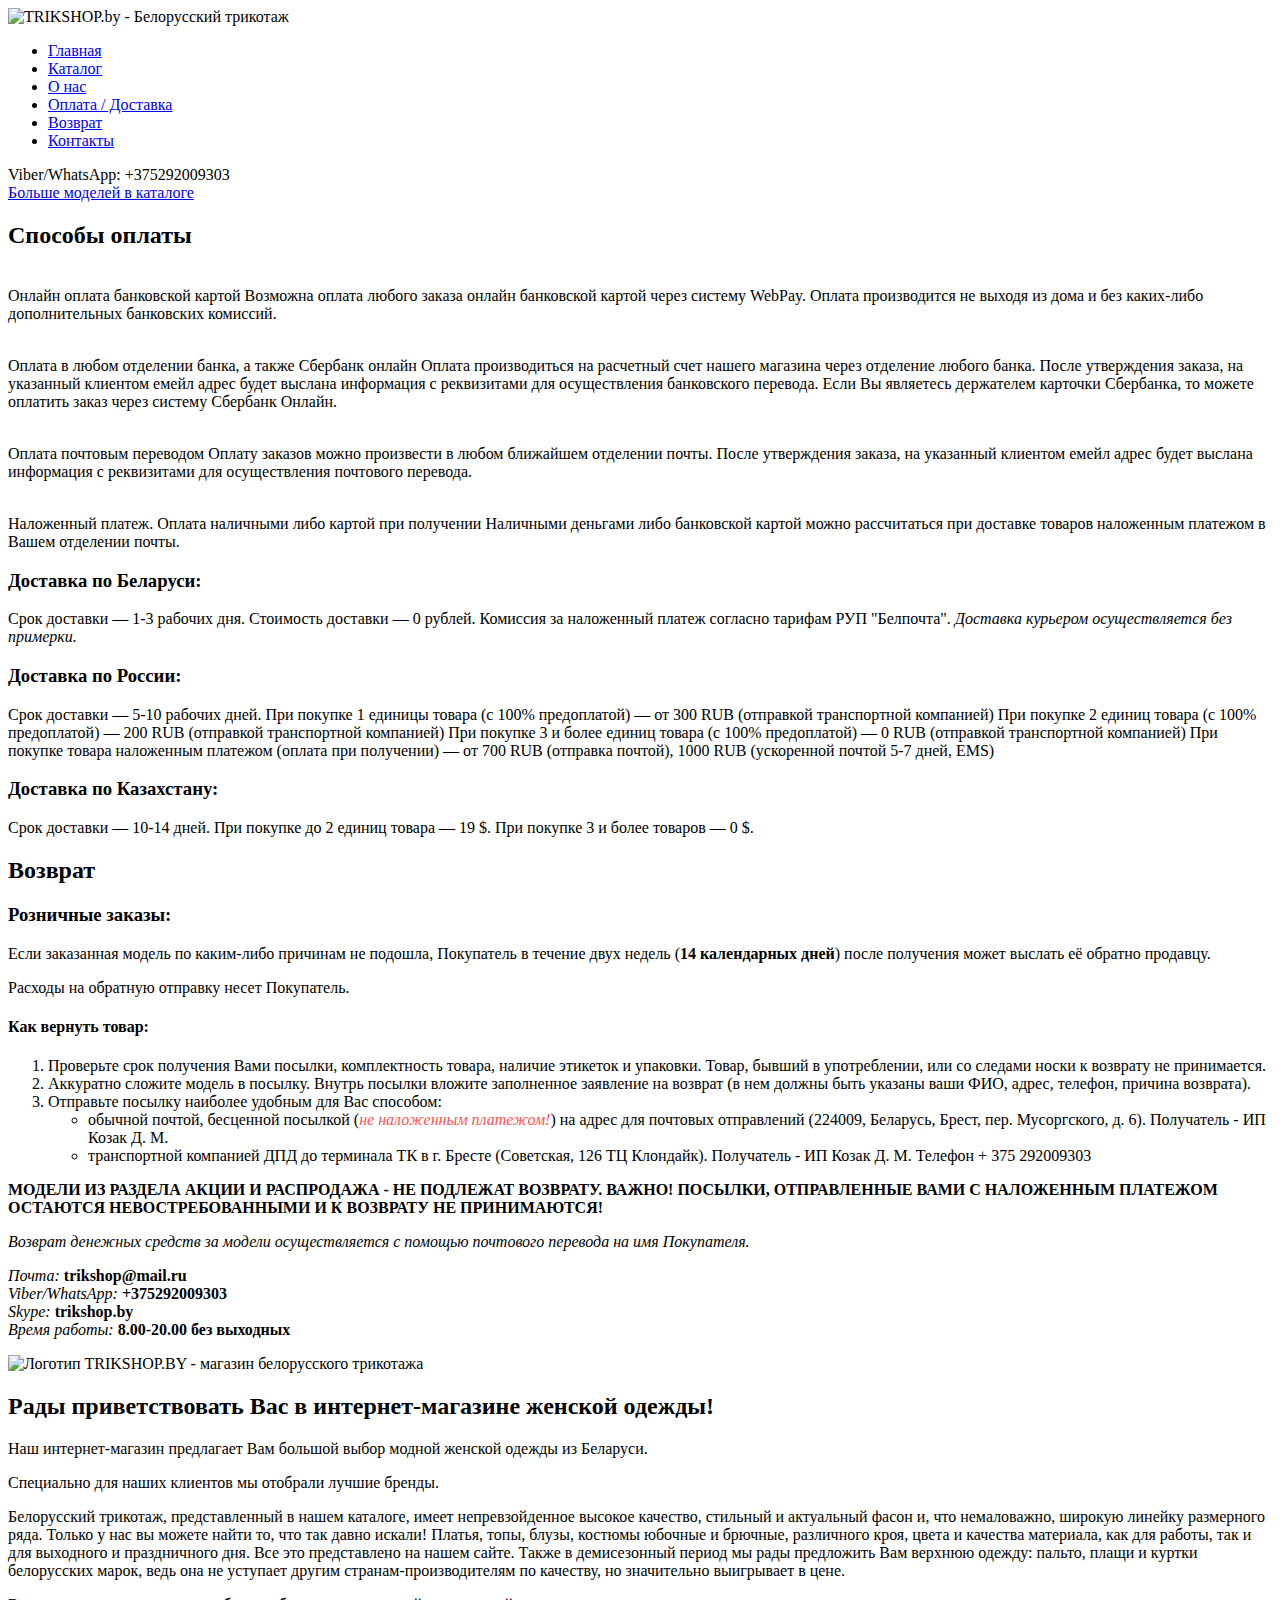
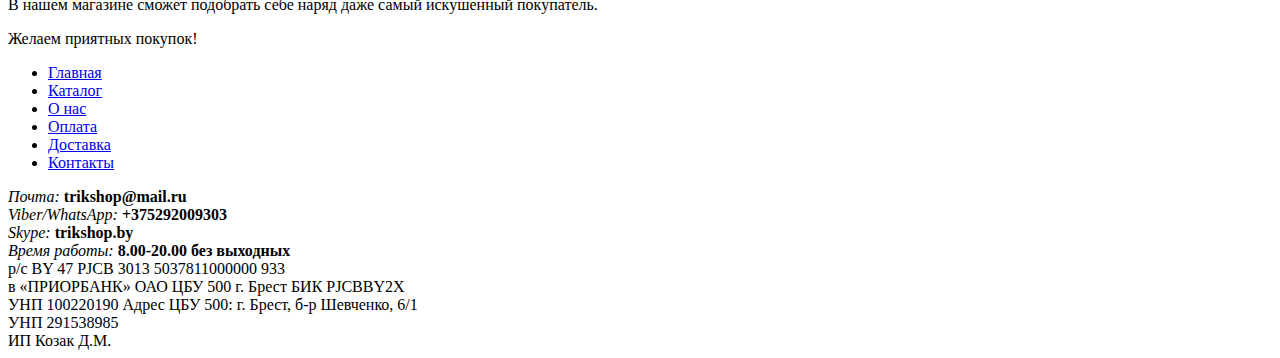
==== commit 37005dc2: "Add some corrections" ====
--- a/TEMP/index.html
+++ b/TEMP/index.html
@@ -231,9 +231,9 @@
               
               <li>Отправьте посылку наиболее удобным для Вас способом:
               <ul>
-                <li>* обычной почтой, бесценной посылкой (<i>не наложенным платежом!</i>) на адрес для почтовых отправлений (224009, Беларусь, Брест, пер. Мусоргского, д. 6). Получатель - ИП Козак Д. М.</li>
+                <li>обычной почтой, бесценной посылкой (<i style='color: #FF5252'>не наложенным платежом!</i>) на адрес для почтовых отправлений (224009, Беларусь, Брест, пер. Мусоргского, д. 6). Получатель - ИП Козак Д. М.</li>
                 
-                <li>* транспортной компанией ДПД до терминала ТК в г. Бресте (Советская, 126 ТЦ Клондайк). Получатель - ИП Козак Д. М. Телефон + 375 292009303</li>
+                <li>транспортной компанией ДПД до терминала ТК в г. Бресте (Советская, 126 ТЦ Клондайк). Получатель - ИП Козак Д. М. Телефон + 375 292009303</li>
               </ul>
               </li>
           </ol></p>
@@ -245,7 +245,7 @@
           </p>
           
           <p>
-            Возврат денежных средств за модели осуществляется с помощью почтового перевода на имя Покупателя.
+            <i>Возврат денежных средств за модели осуществляется с помощью почтового перевода на имя Покупателя.</i>
           </p>
         </article>
       </section>
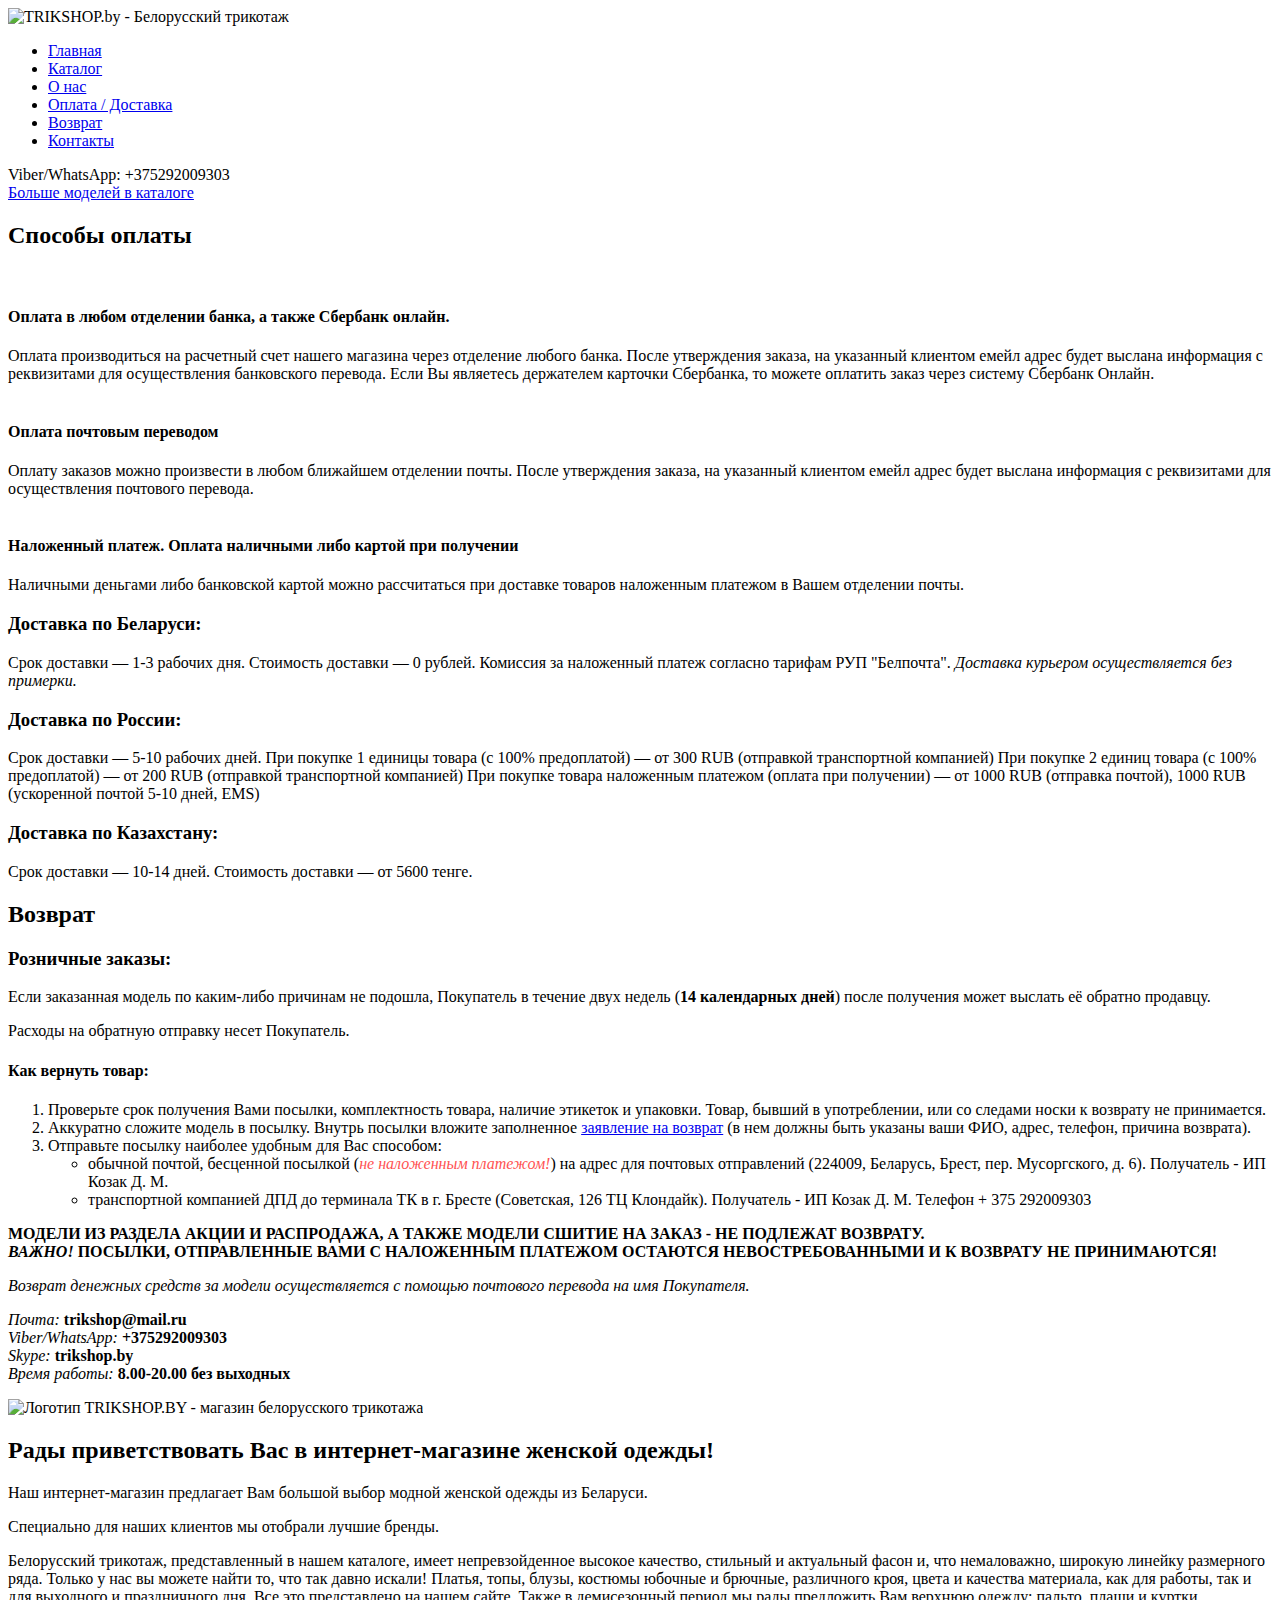
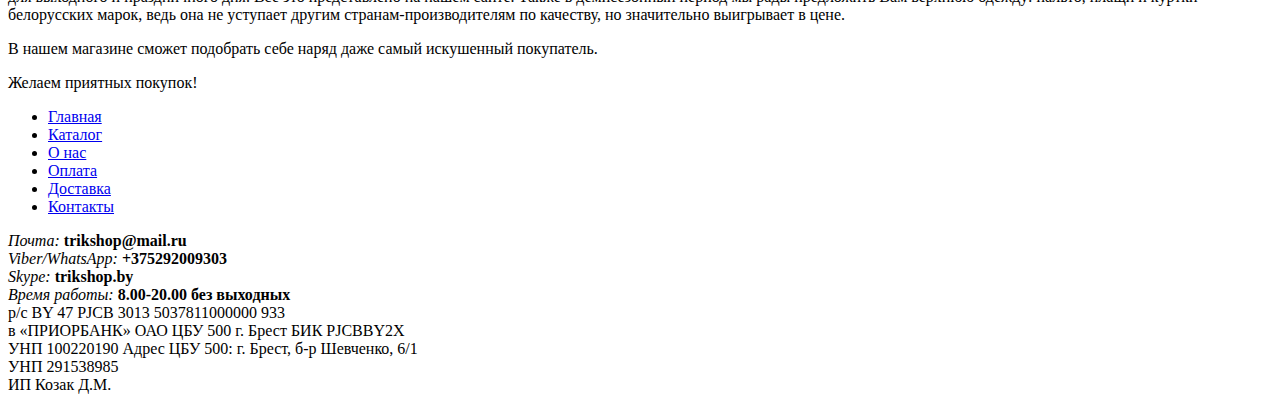
==== commit aad8bb5b: "Prodiction without Ophert text" ====
--- a/TEMP/index.html
+++ b/TEMP/index.html
@@ -3,13 +3,15 @@
 <head>
     <meta charset="UTF-8">
     <meta name="viewport" content="width=device-width, initial-scale=1.0">
-    <meta http-equiv="X-UA-Compatible" content="ie=edge">
+		<meta http-equiv="X-UA-Compatible" content="ie=edge">
+		<meta name="description" content="Белорусских трикотаж от производителей с доставкой по России, Казахстану и Республике Беларусь. TRIKSHOP.by">
     <meta property='og:image' content='/BANNER/IMGS/баннер 2369.jpg' /> <!— для Viber —>
 
     <meta property='og:image' content='/BANNER/IMGS/баннер 2369.jpg' />
- 
+    <meta name="google-site-verification" content="-8DH0rkjDOxRxI4n0iD6aW3hWaadA6-Am7f6iPmRhzo" />
     <meta property='og:image' content='/BANNER/IMGS/баннер 2369.jpg' /> <!— для Telegram & WhatsApp —>
     <script src="https://unpkg.com/current-device/umd/current-device.min.js"></script>
+    <link rel="shortcut icon" href="/ICONS/favicon.png" type="image/png">
     <link rel="icon" type="image/png" href="/ICONS/favicon.png" />
     <link rel="apple-touch-icon-precomposed" href="/ICONS/apple-favicon.png"/>
     <link rel="stylesheet" href="https://use.fontawesome.com/releases/v5.3.1/css/brands.css" integrity="sha384-rf1bqOAj3+pw6NqYrtaE1/4Se2NBwkIfeYbsFdtiR6TQz0acWiwJbv1IM/Nt/ite" crossorigin="anonymous">
@@ -28,7 +30,17 @@
     <link rel="stylesheet" href="/CONTACTS/CSS/contacts.css">
     <link rel="stylesheet" href="/DELIVERY/CSS/delivery.css">
     <link rel="stylesheet" href="/RETURN/CSS/return.css">
-    <title>TRIKSHOP.BY - Беллоруский трикотаж купить Брест</title>
+    <title>TRIKSHOP.BY - Белорусский трикотаж купить Беларусь, Россия, Казахстан</title>
+    <!-- Global site tag (gtag.js) - Google Analytics -->
+    <script async src="https://www.googletagmanager.com/gtag/js?id=UA-127035883-1"></script>
+    <script>
+      window.dataLayer = window.dataLayer || [];
+      function gtag(){dataLayer.push(arguments);}
+      gtag('js', new Date());
+
+      gtag('config', 'UA-127035883-1');
+    </script>
+
 </head>
 <body>
     <div class="header">
@@ -78,8 +90,13 @@
     <div class="banner">
       <div class ='banner__img' alt="Баннер"></div>
     </div>
-    <a href="" name='catalog'></a>
+    
+
+    <a name='catalog'></a>
     <div class="catalog">
+        <div class="empty__fixed__block">
+        
+          </div>
         <div class="catalog__circles">
           <div class="catalog__circles__wrap">
             <div class="catalog__circle catalog__circle__selected"></div>
@@ -158,35 +175,40 @@
           <a href="https://www.instagram.com/trikshop.by/?utm_source=ig_profile_share&igshid=1as73hnb0vvfa" target="_blank" class='catalog__link__buttona'>Больше моделей в каталоге</a>
         </div>
     </div>
+    
+
     <a name='payment'></a>
     <section class="payment">
+            <div class="empty__fixed__block">
+        
+            </div>
             <h2>Способы оплаты</h2>
             <div class="payment__data">
+                <div> 
+                  <img src="/PAYMENT/IMGS/sber.png" alt=""><br>
+                  <h4>Оплата в любом отделении банка, а также Сбербанк онлайн. </h4>
+                  <div>Оплата производиться на расчетный счет нашего магазина через отделение любого банка. После утверждения заказа, на указанный клиентом емейл адрес будет выслана информация с реквизитами для осуществления банковского перевода. Если Вы являетесь держателем карточки Сбербанка, то можете оплатить заказ через систему Сбербанк Онлайн.</div>
+                </div>
+                <div>
+                  <img src="/PAYMENT/IMGS/BelPOchta.png" alt=""><br>
+                  <h4>Оплата почтовым переводом </h4>
+                  Оплату заказов можно произвести в любом ближайшем отделении почты. После утверждения заказа, на указанный клиентом емейл адрес будет выслана информация с реквизитами для осуществления почтового перевода.
+                </div>
+                <div>
+                  <img src="/PAYMENT/IMGS/1200px-Russian_Post.svg.png" alt=""><br>
+                  <h4>Наложенный платеж. Оплата наличными либо картой при получении </h4>
+                  Наличными деньгами либо банковской картой можно рассчитаться при доставке товаров наложенным платежом в Вашем отделении почты.
+                </div>
                 
-                <p>
-                  <img src="/PAYMENT/IMGS/webpay_logo.png" alt=""><br>
-                  Онлайн оплата банковской картой 
-                  Возможна оплата любого заказа онлайн банковской картой через систему WebPay.
-                  Оплата производится не выходя из дома и без каких-либо дополнительных банковских комиссий.</p>
-                <p> 
-                  <img src="/PAYMENT/IMGS/sber.png" alt=""><br>
-                  Оплата в любом отделении банка, а также Сбербанк онлайн 
-                  Оплата производиться на расчетный счет нашего магазина через отделение любого банка. После утверждения заказа, на указанный клиентом емейл адрес будет выслана информация с реквизитами для осуществления банковского перевода. Если Вы являетесь держателем карточки Сбербанка, то можете оплатить заказ через систему Сбербанк Онлайн.</p>
-    
-                <p>
-                  <img src="/PAYMENT/IMGS/BelPOchta.png" alt=""><br>
-                  Оплата почтовым переводом 
-                  Оплату заказов можно произвести в любом ближайшем отделении почты. После утверждения заказа, на указанный клиентом емейл адрес будет выслана информация с реквизитами для осуществления почтового перевода.</p>
-                <p>
-                  <img src="/PAYMENT/IMGS/1200px-Russian_Post.svg.png" alt=""><br>
-                  Наложенный платеж. Оплата наличными либо картой при получении 
-                  Наличными деньгами либо банковской картой можно рассчитаться при доставке товаров наложенным платежом в Вашем отделении почты.</p>
-                
             </div>
           </section>
-
-    <a name='dilivery'></a>
+          
+    
+    
     <section class="delivery">
+        <div class="empty__fixed__block">
+          <a name='dilivery'></a>
+        </div>
         <div class="delivery__data">
             <h3>Доставка по Беларуси:</h3>
             <div>
@@ -199,22 +221,23 @@
             <div>
                 <span>Срок доставки — 5-10 рабочих дней.</span>
                 <span>При покупке 1 единицы товара (с 100% предоплатой) — от 300 RUB (отправкой транспортной компанией)</span>
-                <span>При покупке 2 единиц товара (c 100% предоплатой) — 200 RUB (отправкой транспортной компанией)</span>
-                <span>При покупке 3 и более единиц товара (c 100% предоплатой) — 0 RUB (отправкой транспортной компанией)</span>
-                <span>При покупке товара наложенным платежом (оплата при получении) — от 700 RUB (отправка почтой), 1000 RUB (ускоренной почтой 5-7 дней, EMS)</span>
+                <span>При покупке 2 единиц товара (c 100% предоплатой) — от 200 RUB (отправкой транспортной компанией)</span>
+                <span>При покупке товара наложенным платежом (оплата при получении) — от 1000 RUB (отправка почтой), 1000 RUB (ускоренной почтой 5-10 дней, EMS)</span>
             </div>
             <h3>Доставка по Казахстану:</h3>
             <div>
                 <span>Срок доставки — 10-14 дней.</span>
-                <span>При покупке до 2 единиц товара — 19 $.</span>
-                <span>При покупке 3 и более товаров — 0 $.</span>
+                <span>Стоимость доставки — от 5600 тенге.</span>
             </div>
         </div>
       </section>
-
+     
 
       <a name='return'></a>
       <section class='return'>
+        <div class="empty__fixed__block">
+
+        </div>
         <article class="return__text">
           <h2>Возврат</h2>
           <h3>Розничные заказы:</h3>
@@ -227,7 +250,7 @@
           <ol>
               <li>Проверьте срок получения Вами посылки, комплектность товара, наличие этикеток и упаковки. Товар, бывший в употреблении, или со следами носки к возврату не принимается.</li>
               
-              <li>Аккуратно сложите модель в посылку. Внутрь посылки вложите заполненное <span class='underlined_span'>заявление на возврат</span> (в нем должны быть указаны ваши ФИО, адрес, телефон, причина возврата).</li>
+              <li>Аккуратно сложите модель в посылку. Внутрь посылки вложите заполненное <span class='underlined_span'><a href="/Zayavlenie.docx" download>заявление на возврат</a></span> (в нем должны быть указаны ваши ФИО, адрес, телефон, причина возврата).</li>
               
               <li>Отправьте посылку наиболее удобным для Вас способом:
               <ul>
@@ -239,8 +262,9 @@
           </ol></p>
           <p> 
             <strong>
-              МОДЕЛИ ИЗ РАЗДЕЛА АКЦИИ И РАСПРОДАЖА - НЕ ПОДЛЕЖАТ ВОЗВРАТУ.
-              ВАЖНО! ПОСЫЛКИ, ОТПРАВЛЕННЫЕ ВАМИ С НАЛОЖЕННЫМ ПЛАТЕЖОМ ОСТАЮТСЯ НЕВОСТРЕБОВАННЫМИ И К ВОЗВРАТУ НЕ ПРИНИМАЮТСЯ!
+              МОДЕЛИ ИЗ РАЗДЕЛА АКЦИИ И РАСПРОДАЖА, А ТАКЖЕ МОДЕЛИ СШИТИЕ НА ЗАКАЗ - НЕ ПОДЛЕЖАТ ВОЗВРАТУ.<br>
+
+              <em>ВАЖНО!</em> ПОСЫЛКИ, ОТПРАВЛЕННЫЕ ВАМИ С НАЛОЖЕННЫМ ПЛАТЕЖОМ ОСТАЮТСЯ НЕВОСТРЕБОВАННЫМИ И К ВОЗВРАТУ НЕ ПРИНИМАЮТСЯ!
             </strong>
           </p>
           
@@ -252,6 +276,9 @@
 
       <a name='contacts'></a>
       <div class="contacts">
+          <div class="empty__fixed__block">
+        
+            </div>
           <div class="contacts__wrapper">
             <article class="contacts__numbers">
                 <p>
@@ -270,6 +297,9 @@
     
     <a name='us'></a>
     <section class="us">
+        <div class="empty__fixed__block">
+        
+          </div>
         <article class="us__text">
 
             <header>
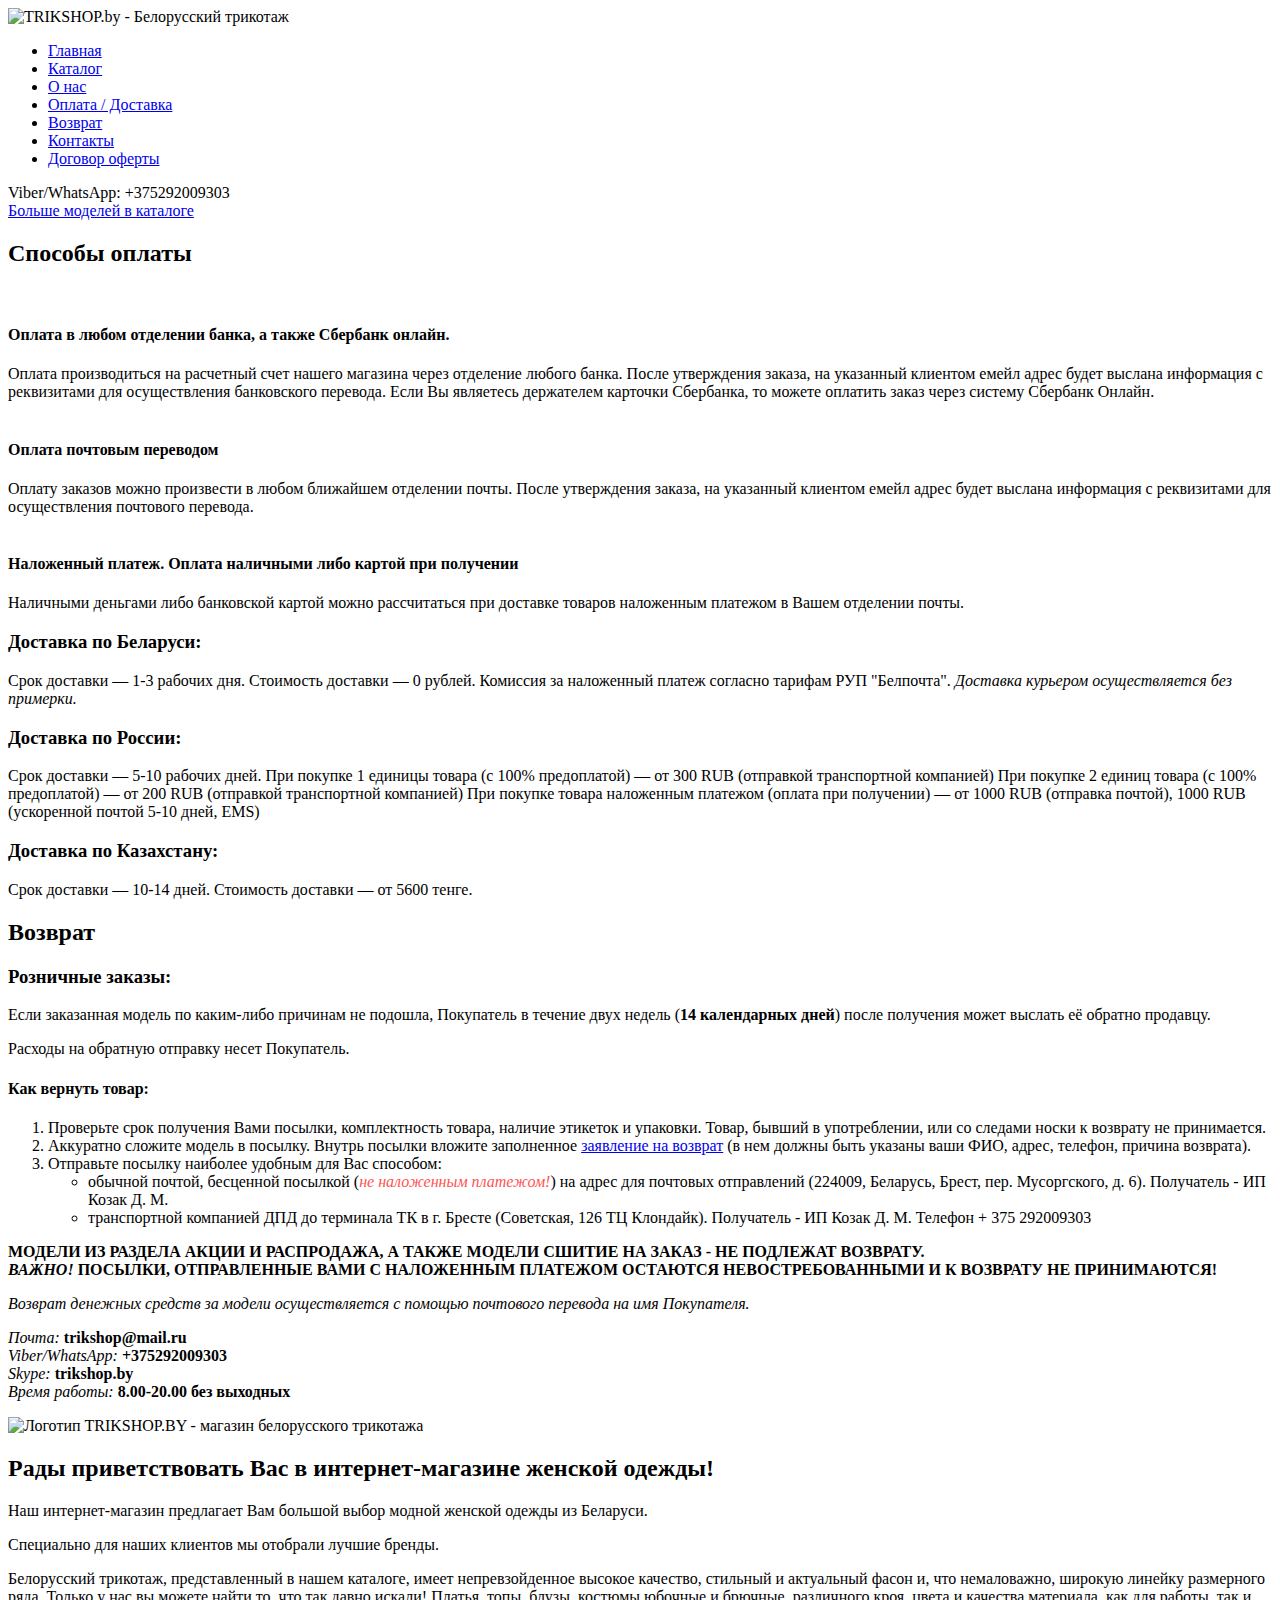
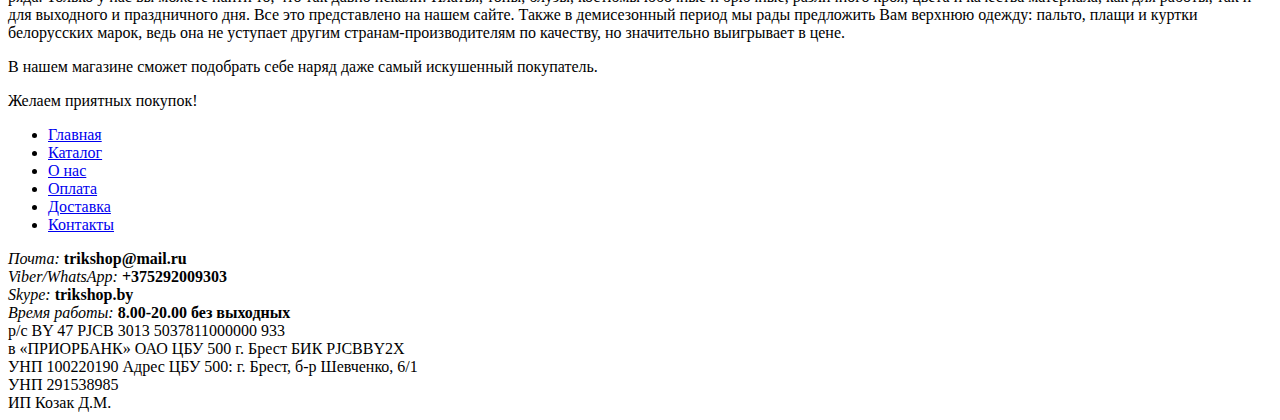
==== commit a434aaaa: "Work with ofert 1" ====
--- a/TEMP/index.html
+++ b/TEMP/index.html
@@ -53,22 +53,25 @@
         <nav class="header__menu header__menu_closed">
             <ul>
                 <li class="header__menu__item">
-                    <a href="#">Главная</a> 
-                </li>
-                <li class="header__menu__item">
-                    <a href="#catalog">Каталог</a>
-                </li>
-                <li class="header__menu__item">
-                    <a href="#us">О нас</a> 
-                </li>
-                <li class="header__menu__item">
-                    <a href="#payment">Оплата / Доставка</a>
-                </li>
-                <li class="header__menu__item">
-                  <a href="#return">Возврат</a>
-                </li>
-                <li class="header__menu__item">
-                    <a href="#contacts">Контакты</a>
+                    <a href="/index.html">Главная</a> 
+                </li>
+                <li class="header__menu__item">
+                    <a href="/index.html#catalog">Каталог</a>
+                </li>
+                <li class="header__menu__item">
+                    <a href="/index.html#us">О нас</a> 
+                </li>
+                <li class="header__menu__item">
+                    <a href="/index.html#payment">Оплата / Доставка</a>
+                </li>
+                <li class="header__menu__item">
+                  <a href="/index.html#return">Возврат</a>
+                </li>
+                <li class="header__menu__item">
+                    <a href="/index.html#contacts">Контакты</a>
+                </li>
+                <li class="header__menu__item">
+                  <a href="/ofert.html">Договор оферты</a>
                 </li>
             </ul>
         </nav>
